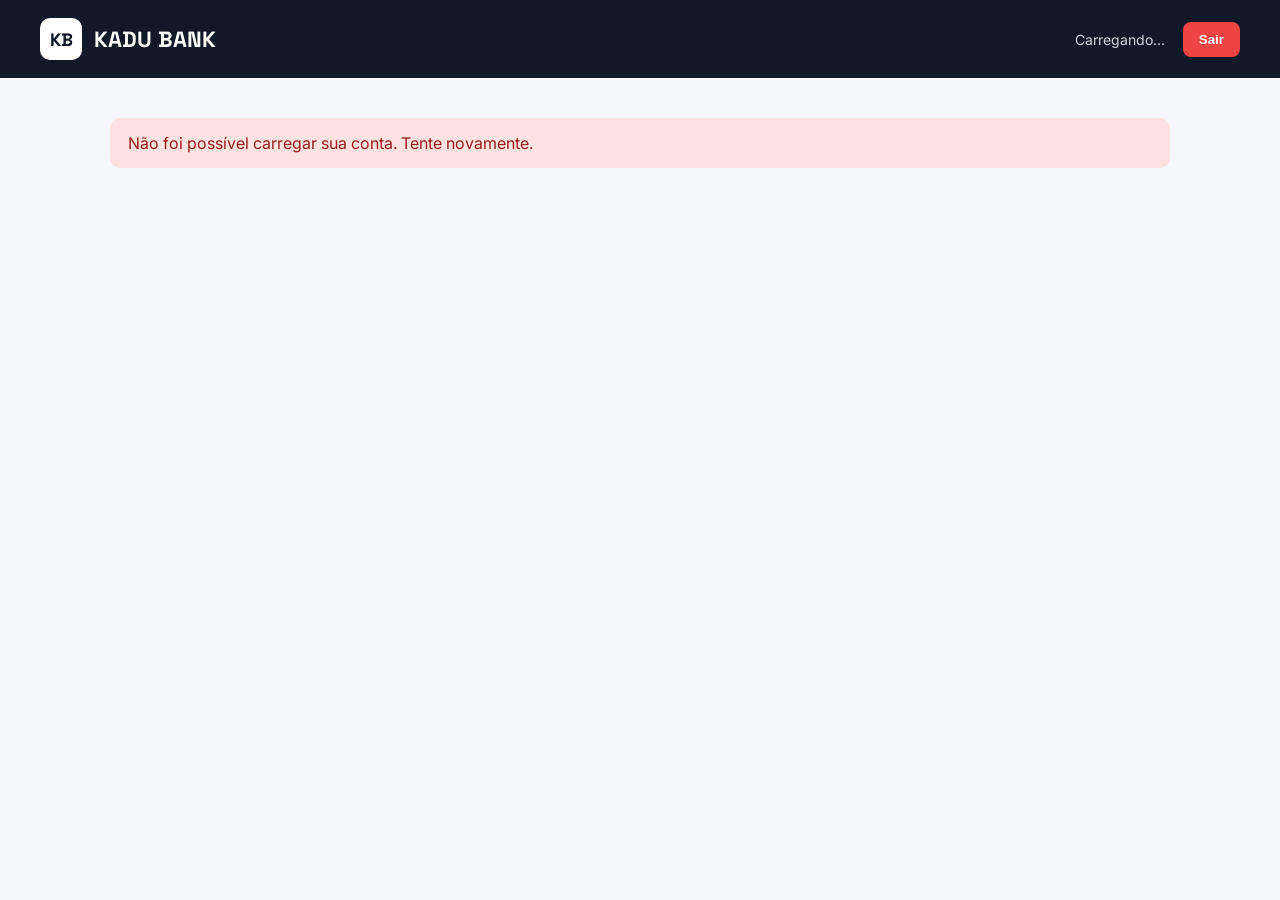
==== target/classes/static/index.html @ 9077492c "Try return balance" ====
<!DOCTYPE html>
<html lang="pt-BR">

<head>
  <meta charset="UTF-8">
  <meta name="viewport" content="width=device-width, initial-scale=1.0">

  <title>Kadu Bank</title>

  <link rel="preconnect" href="https://fonts.googleapis.com">
  <link rel="preconnect" href="https://fonts.gstatic.com" crossorigin>

  <link
          href="https://fonts.googleapis.com/css2?family=Space+Grotesk:wght@500;600;700&family=Inter:wght@400;500;600&display=swap"
          rel="stylesheet">

  <style>

    * {
      margin: 0;
      padding: 0;
      box-sizing: border-box;
    }

    body {
      min-height: 100vh;
      background: #f5f7fa;
      font-family: 'Inter', sans-serif;
      color: #111827;
    }

    header {
      width: 100%;
      background: #111827;
      color: white;
      padding: 18px 40px;

      display: flex;
      align-items: center;
      justify-content: space-between;
    }

    .logo {
      display: flex;
      align-items: center;
      gap: 12px;
    }

    .logo-kb {
      width: 42px;
      height: 42px;

      display: flex;
      align-items: center;
      justify-content: center;

      background: white;
      color: #111827;

      border-radius: 10px;

      font-family: 'Space Grotesk', sans-serif;
      font-weight: 700;
      font-size: 18px;
    }

    .logo h1 {
      font-family: 'Space Grotesk', sans-serif;
      font-size: 22px;
    }

    .usuario-area {
      display: flex;
      align-items: center;
      gap: 18px;
    }

    #emailUsuario {
      font-size: 14px;
      color: #d1d5db;
    }

    .botao-sair {
      border: none;
      background: #ef4444;
      color: white;

      padding: 10px 16px;
      border-radius: 8px;

      font-weight: 600;
      cursor: pointer;

      transition: 0.2s;
    }

    .botao-sair:hover {
      background: #dc2626;
    }

    main {
      max-width: 1100px;
      margin: 40px auto;
      padding: 0 20px;
    }

    .boas-vindas {
      margin-bottom: 30px;
    }

    .boas-vindas h2 {
      font-family: 'Space Grotesk', sans-serif;
      font-size: 30px;
      margin-bottom: 8px;
    }

    .boas-vindas p {
      color: #6b7280;
    }

    .grid {
      display: grid;
      grid-template-columns: 2fr 1fr;
      gap: 22px;
    }

    .cartao {
      background: white;
      border-radius: 18px;
      padding: 28px;

      box-shadow: 0 8px 30px rgba(0, 0, 0, 0.07);
    }

    .cartao-saldo {
      background: #111827;
      color: white;
    }

    .titulo-cartao {
      font-size: 14px;
      color: #9ca3af;
      margin-bottom: 15px;
    }

    .cartao-saldo .titulo-cartao {
      color: #d1d5db;
    }

    .saldo {
      font-family: 'Space Grotesk', sans-serif;
      font-size: 42px;
      font-weight: 700;
    }

    .numero-conta {
      margin-top: 25px;
      padding-top: 20px;

      border-top: 1px solid #374151;

      display: flex;
      justify-content: space-between;
      align-items: center;
    }

    .numero-conta span:first-child {
      color: #9ca3af;
      font-size: 13px;
    }

    #numeroConta {
      font-weight: 600;
    }

    .informacoes h3 {
      font-family: 'Space Grotesk', sans-serif;
      margin-bottom: 20px;
    }

    .info {
      margin-bottom: 18px;
    }

    .info-label {
      display: block;
      font-size: 12px;
      color: #6b7280;
      margin-bottom: 5px;
    }

    .info-valor {
      font-weight: 600;
      word-break: break-word;
    }

    .carregando {
      text-align: center;
      padding: 60px 20px;
      color: #6b7280;
    }

    .erro {
      background: #fee2e2;
      color: #991b1b;

      padding: 15px 18px;
      border-radius: 10px;

      margin-bottom: 20px;

      display: none;
    }

    @media (max-width: 700px) {

      header {
        padding: 15px 20px;
      }

      .usuario-area {
        gap: 8px;
      }

      #emailUsuario {
        display: none;
      }

      main {
        margin-top: 25px;
      }

      .grid {
        grid-template-columns: 1fr;
      }

      .boas-vindas h2 {
        font-size: 25px;
      }

      .saldo {
        font-size: 34px;
      }
    }

  </style>
</head>

<body>

<header>

  <div class="logo">

    <div class="logo-kb">
      KB
    </div>

    <h1>
      KADU BANK
    </h1>

  </div>


  <div class="usuario-area">

        <span id="emailUsuario">
            Carregando...
        </span>

    <button
            class="botao-sair"
            onclick="logout()">
      Sair
    </button>

  </div>

</header>


<main>

  <div
          id="mensagemErro"
          class="erro">
  </div>


  <div
          id="carregando"
          class="carregando">

    Carregando sua conta...

  </div>


  <div id="conteudo" style="display: none;">

    <div class="boas-vindas">

      <h2>
        Olá, <span id="nomeUsuario">usuário</span>!
      </h2>

      <p>
        Bem-vindo ao Kadu Bank.
      </p>

    </div>


    <div class="grid">


      <!-- SALDO -->

      <div class="cartao cartao-saldo">

        <div class="titulo-cartao">
          SALDO DISPONÍVEL
        </div>

        <div
                class="saldo"
                id="saldo">

          R$ 0,00

        </div>


        <div class="numero-conta">

                    <span>
                        Número da conta
                    </span>

          <span id="numeroConta">
                        -
                    </span>

        </div>

      </div>


      <!-- INFORMAÇÕES -->

      <div class="cartao informacoes">

        <h3>
          Minha conta
        </h3>


        <div class="info">

                    <span class="info-label">
                        Email
                    </span>

          <span
                  class="info-valor"
                  id="emailConta">

                        -

                    </span>

        </div>


        <div class="info">

                    <span class="info-label">
                        ID da conta
                    </span>

          <span
                  class="info-valor"
                  id="idConta">

                        -

                    </span>

        </div>

      </div>

    </div>

  </div>

</main>


<script>

  /*
   * =====================================================
   * CARREGAR CONTA DO USUÁRIO LOGADO
   * =====================================================
   */

  async function carregarConta() {

    const carregando =
            document.getElementById('carregando');

    const conteudo =
            document.getElementById('conteudo');

    const mensagemErro =
            document.getElementById('mensagemErro');


    try {

      const resposta =
              await fetch('/api/account/me');


      /*
       * Usuário não está logado
       */

      if (resposta.status === 401) {

        window.location.href = 'userLogin.html';

        return;
      }


      /*
       * Outro erro
       */

      if (!resposta.ok) {

        const texto =
                await resposta.text();

        throw new Error(texto);
      }


      /*
       * Converte a resposta para JSON
       */

      const conta =
              await resposta.json();


      console.log('Conta recebida:', conta);


      /*
       * =============================================
       * DADOS DA CONTA
       * =============================================
       */

      const numeroConta =
              conta.accountNumber;

      const saldo =
              conta.balance;


      /*
       * =============================================
       * MOSTRA OS DADOS
       * =============================================
       */

      document.getElementById('numeroConta')
              .innerText = numeroConta;


      document.getElementById('idConta')
              .innerText = conta.id;


      document.getElementById('saldo')
              .innerText =
              formatarMoeda(saldo);


      if (conta.user) {

        const email =
                conta.user.email;

        document.getElementById('emailUsuario')
                .innerText = email;

        document.getElementById('emailConta')
                .innerText = email;


        const nome =
                email.split('@')[0];

        document.getElementById('nomeUsuario')
                .innerText = nome;
      }


      carregando.style.display = 'none';

      conteudo.style.display = 'block';


    } catch (erro) {

      console.error(
              'Erro ao carregar conta:',
              erro
      );


      carregando.style.display = 'none';

      mensagemErro.style.display = 'block';

      mensagemErro.innerText =
              'Não foi possível carregar sua conta. Tente novamente.';
    }

  }

  function formatarMoeda(valor) {

    return Number(valor).toLocaleString(
            'pt-BR',
            {
              style: 'currency',
              currency: 'BRL'
            }
    );

  }



  async function logout() {

    try {

      const resposta =
              await fetch(
                      '/api/user/logout',
                      {
                        method: 'POST'
                      }
              );


      if (resposta.ok) {

        window.location.href =
                'userLogin.html';

        return;
      }


      alert(
              'Não foi possível sair da conta.'
      );


    } catch (erro) {

      console.error(
              'Erro ao fazer logout:',
              erro
      );

      alert(
              'Erro ao conectar com o servidor.'
      );
    }

  }


  carregarConta();

</script>

</body>

</html>
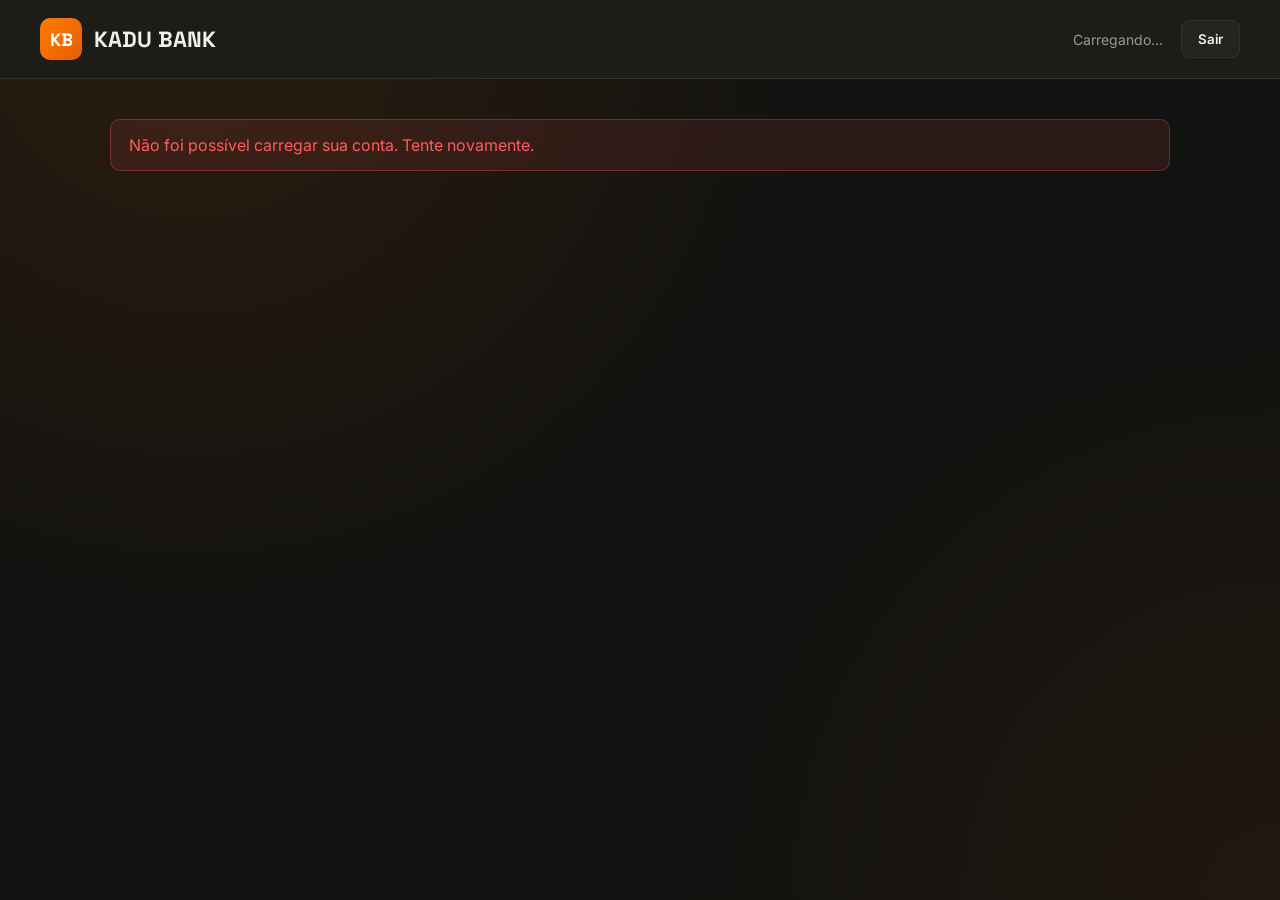
==== commit b5671f66: "Configs for web" ====
--- a/target/classes/static/index.html
+++ b/target/classes/static/index.html
@@ -1,602 +1,868 @@
-
 <!DOCTYPE html>
 <html lang="pt-BR">
 
 <head>
-  <meta charset="UTF-8">
-  <meta name="viewport" content="width=device-width, initial-scale=1.0">
-
-  <title>Kadu Bank</title>
-
-  <link rel="preconnect" href="https://fonts.googleapis.com">
-  <link rel="preconnect" href="https://fonts.gstatic.com" crossorigin>
-
-  <link
-          href="https://fonts.googleapis.com/css2?family=Space+Grotesk:wght@500;600;700&family=Inter:wght@400;500;600&display=swap"
-          rel="stylesheet">
-
-  <style>
-
-    * {
-      margin: 0;
-      padding: 0;
-      box-sizing: border-box;
-    }
-
-    body {
-      min-height: 100vh;
-      background: #f5f7fa;
-      font-family: 'Inter', sans-serif;
-      color: #111827;
-    }
-
-    header {
-      width: 100%;
-      background: #111827;
-      color: white;
-      padding: 18px 40px;
-
-      display: flex;
-      align-items: center;
-      justify-content: space-between;
-    }
-
-    .logo {
-      display: flex;
-      align-items: center;
-      gap: 12px;
-    }
-
-    .logo-kb {
-      width: 42px;
-      height: 42px;
-
-      display: flex;
-      align-items: center;
-      justify-content: center;
-
-      background: white;
-      color: #111827;
-
-      border-radius: 10px;
-
-      font-family: 'Space Grotesk', sans-serif;
-      font-weight: 700;
-      font-size: 18px;
-    }
-
-    .logo h1 {
-      font-family: 'Space Grotesk', sans-serif;
-      font-size: 22px;
-    }
-
-    .usuario-area {
-      display: flex;
-      align-items: center;
-      gap: 18px;
-    }
-
-    #emailUsuario {
-      font-size: 14px;
-      color: #d1d5db;
-    }
-
-    .botao-sair {
-      border: none;
-      background: #ef4444;
-      color: white;
-
-      padding: 10px 16px;
-      border-radius: 8px;
-
-      font-weight: 600;
-      cursor: pointer;
-
-      transition: 0.2s;
-    }
-
-    .botao-sair:hover {
-      background: #dc2626;
-    }
-
-    main {
-      max-width: 1100px;
-      margin: 40px auto;
-      padding: 0 20px;
-    }
-
-    .boas-vindas {
-      margin-bottom: 30px;
-    }
-
-    .boas-vindas h2 {
-      font-family: 'Space Grotesk', sans-serif;
-      font-size: 30px;
-      margin-bottom: 8px;
-    }
-
-    .boas-vindas p {
-      color: #6b7280;
-    }
-
-    .grid {
-      display: grid;
-      grid-template-columns: 2fr 1fr;
-      gap: 22px;
-    }
-
-    .cartao {
-      background: white;
-      border-radius: 18px;
-      padding: 28px;
-
-      box-shadow: 0 8px 30px rgba(0, 0, 0, 0.07);
-    }
-
-    .cartao-saldo {
-      background: #111827;
-      color: white;
-    }
-
-    .titulo-cartao {
-      font-size: 14px;
-      color: #9ca3af;
-      margin-bottom: 15px;
-    }
-
-    .cartao-saldo .titulo-cartao {
-      color: #d1d5db;
-    }
-
-    .saldo {
-      font-family: 'Space Grotesk', sans-serif;
-      font-size: 42px;
-      font-weight: 700;
-    }
-
-    .numero-conta {
-      margin-top: 25px;
-      padding-top: 20px;
-
-      border-top: 1px solid #374151;
-
-      display: flex;
-      justify-content: space-between;
-      align-items: center;
-    }
-
-    .numero-conta span:first-child {
-      color: #9ca3af;
-      font-size: 13px;
-    }
-
-    #numeroConta {
-      font-weight: 600;
-    }
-
-    .informacoes h3 {
-      font-family: 'Space Grotesk', sans-serif;
-      margin-bottom: 20px;
-    }
-
-    .info {
-      margin-bottom: 18px;
-    }
-
-    .info-label {
-      display: block;
-      font-size: 12px;
-      color: #6b7280;
-      margin-bottom: 5px;
-    }
-
-    .info-valor {
-      font-weight: 600;
-      word-break: break-word;
-    }
-
-    .carregando {
-      text-align: center;
-      padding: 60px 20px;
-      color: #6b7280;
-    }
-
-    .erro {
-      background: #fee2e2;
-      color: #991b1b;
-
-      padding: 15px 18px;
-      border-radius: 10px;
-
-      margin-bottom: 20px;
-
-      display: none;
-    }
-
-    @media (max-width: 700px) {
-
-      header {
-        padding: 15px 20px;
-      }
-
-      .usuario-area {
-        gap: 8px;
-      }
-
-      #emailUsuario {
-        display: none;
-      }
-
-      main {
-        margin-top: 25px;
-      }
-
-      .grid {
-        grid-template-columns: 1fr;
-      }
-
-      .boas-vindas h2 {
-        font-size: 25px;
-      }
-
-      .saldo {
-        font-size: 34px;
-      }
-    }
-
-  </style>
+    <meta charset="UTF-8">
+    <meta name="viewport" content="width=device-width, initial-scale=1.0">
+
+    <title>Kadu Bank</title>
+
+    <link rel="preconnect" href="https://fonts.googleapis.com">
+    <link rel="preconnect" href="https://fonts.gstatic.com" crossorigin>
+
+    <link
+        href="https://fonts.googleapis.com/css2?family=Space+Grotesk:wght@500;600;700&family=Inter:wght@400;500;600&display=swap"
+        rel="stylesheet">
+
+    <style>
+        :root {
+            --laranja: #FF7A00;
+            --laranja-escuro: #E65F00;
+            --fundo: #121210;
+            --superficie: #1C1C19;
+            --superficie-alta: #242420;
+            --texto: #F4F1EA;
+            --texto-mudo: #9B9890;
+            --verde: #37C871;
+            --vermelho: #FF5C5C;
+            --borda: #33322D;
+        }
+
+        * {
+            margin: 0;
+            padding: 0;
+            box-sizing: border-box;
+        }
+
+        body {
+            min-height: 100vh;
+            background: var(--fundo);
+            background-image:
+                radial-gradient(
+                    circle at 15% 0%,
+                    rgba(255, 122, 0, 0.10),
+                    transparent 45%
+                ),
+                radial-gradient(
+                    circle at 100% 100%,
+                    rgba(255, 122, 0, 0.06),
+                    transparent 40%
+                );
+            font-family: 'Inter', sans-serif;
+            color: var(--texto);
+        }
+
+        button,
+        input {
+            font-family: inherit;
+        }
+
+        button {
+            cursor: pointer;
+        }
+
+        *:focus-visible {
+            outline: 2px solid var(--laranja);
+            outline-offset: 2px;
+        }
+
+        header {
+            width: 100%;
+            background: var(--superficie);
+            border-bottom: 1px solid var(--borda);
+            padding: 18px 40px;
+            display: flex;
+            align-items: center;
+            justify-content: space-between;
+        }
+
+        .logo {
+            display: flex;
+            align-items: center;
+            gap: 12px;
+        }
+
+        .logo-kb {
+            width: 42px;
+            height: 42px;
+            display: flex;
+            align-items: center;
+            justify-content: center;
+            background: linear-gradient(
+                135deg,
+                var(--laranja),
+                var(--laranja-escuro)
+            );
+            color: white;
+            border-radius: 10px;
+            font-family: 'Space Grotesk', sans-serif;
+            font-weight: 700;
+            font-size: 18px;
+        }
+
+        .logo h1 {
+            font-family: 'Space Grotesk', sans-serif;
+            font-size: 22px;
+            color: var(--texto);
+        }
+
+        .usuario-area {
+            display: flex;
+            align-items: center;
+            gap: 18px;
+        }
+
+        #emailUsuario {
+            font-size: 14px;
+            color: var(--texto-mudo);
+        }
+
+        .botao-sair {
+            border: 1px solid var(--borda);
+            background: var(--superficie-alta);
+            color: var(--texto);
+            padding: 10px 16px;
+            border-radius: 8px;
+            font-weight: 600;
+            transition: 0.2s;
+        }
+
+        .botao-sair:hover {
+            background: var(--vermelho);
+            border-color: var(--vermelho);
+            color: white;
+        }
+
+        main {
+            max-width: 1100px;
+            margin: 40px auto;
+            padding: 0 20px;
+        }
+
+        .boas-vindas {
+            margin-bottom: 30px;
+        }
+
+        .boas-vindas h2 {
+            font-family: 'Space Grotesk', sans-serif;
+            font-size: 30px;
+            margin-bottom: 8px;
+        }
+
+        .boas-vindas p {
+            color: var(--texto-mudo);
+        }
+
+        .grid {
+            display: grid;
+            grid-template-columns: 2fr 1fr;
+            gap: 22px;
+        }
+
+        .cartao {
+            background: var(--superficie);
+            border: 1px solid var(--borda);
+            border-radius: 18px;
+            padding: 28px;
+            box-shadow: 0 20px 60px rgba(0, 0, 0, 0.35);
+        }
+
+        .titulo-cartao {
+            font-size: 14px;
+            color: var(--texto-mudo);
+            margin-bottom: 15px;
+        }
+
+        .saldo {
+            font-family: 'Space Grotesk', sans-serif;
+            font-size: 42px;
+            font-weight: 700;
+        }
+
+        .numero-conta {
+            margin-top: 25px;
+            padding-top: 20px;
+            border-top: 1px solid var(--borda);
+            display: flex;
+            justify-content: space-between;
+            align-items: center;
+        }
+
+        .numero-conta span:first-child {
+            color: var(--texto-mudo);
+            font-size: 13px;
+        }
+
+        #numeroConta {
+            font-weight: 600;
+        }
+
+        .acoes {
+            display: grid;
+            grid-template-columns: 1fr 1fr;
+            gap: 12px;
+            margin-top: 24px;
+        }
+
+        .botao-acao {
+            border-radius: 12px;
+            padding: 14px 10px;
+            font-weight: 600;
+            font-size: 14px;
+            transition: transform 0.08s ease, filter 0.15s ease;
+        }
+
+        .botao-acao:active {
+            transform: scale(0.98);
+        }
+
+        .botao-depositar {
+            border: none;
+            background: linear-gradient(
+                135deg,
+                var(--laranja),
+                var(--laranja-escuro)
+            );
+            color: #14140F;
+        }
+
+        .botao-sacar {
+            background: var(--superficie-alta);
+            color: var(--texto);
+            border: 1px solid var(--borda);
+        }
+
+        .botao-acao:hover {
+            filter: brightness(1.08);
+        }
+
+        .informacoes h3 {
+            font-family: 'Space Grotesk', sans-serif;
+            margin-bottom: 20px;
+        }
+
+        .info {
+            margin-bottom: 18px;
+        }
+
+        .info-label {
+            display: block;
+            font-size: 12px;
+            color: var(--texto-mudo);
+            margin-bottom: 5px;
+        }
+
+        .info-valor {
+            font-weight: 600;
+            word-break: break-word;
+        }
+
+        .carregando {
+            text-align: center;
+            padding: 60px 20px;
+            color: var(--texto-mudo);
+        }
+
+        .erro {
+            background: rgba(255, 92, 92, 0.10);
+            border: 1px solid rgba(255, 92, 92, 0.30);
+            color: var(--vermelho);
+            padding: 15px 18px;
+            border-radius: 10px;
+            margin-bottom: 20px;
+            display: none;
+        }
+
+        .modal {
+            position: fixed;
+            inset: 0;
+            background: rgba(0, 0, 0, 0.70);
+            display: none;
+            align-items: center;
+            justify-content: center;
+            padding: 20px;
+            z-index: 1000;
+        }
+
+        .modal.ativo {
+            display: flex;
+        }
+
+        .modal-conteudo {
+            width: 100%;
+            max-width: 400px;
+            background: var(--superficie);
+            border: 1px solid var(--borda);
+            border-radius: 20px;
+            padding: 26px;
+            box-shadow: 0 20px 60px rgba(0, 0, 0, 0.5);
+        }
+
+        .modal-conteudo h3 {
+            font-family: 'Space Grotesk', sans-serif;
+            font-size: 22px;
+            margin-bottom: 6px;
+        }
+
+        .modal-conteudo p {
+            color: var(--texto-mudo);
+            font-size: 13px;
+            margin-bottom: 20px;
+        }
+
+        .campo {
+            display: flex;
+            flex-direction: column;
+            background: var(--superficie-alta);
+            border: 1px solid var(--borda);
+            border-radius: 12px;
+            padding: 8px 14px;
+            margin-bottom: 12px;
+            transition: border-color 0.15s ease;
+        }
+
+        .campo:focus-within {
+            border-color: var(--laranja);
+        }
+
+        .campo label {
+            font-size: 11px;
+            text-transform: uppercase;
+            letter-spacing: 0.06em;
+            color: var(--texto-mudo);
+            font-weight: 600;
+        }
+
+        .campo input {
+            background: transparent;
+            border: none;
+            outline: none;
+            color: var(--texto);
+            font-family: 'Space Grotesk', sans-serif;
+            font-size: 18px;
+            font-weight: 600;
+            padding: 5px 0;
+        }
+
+        .campo input::placeholder {
+            color: var(--texto-mudo);
+        }
+
+        .botoes-modal {
+            display: grid;
+            grid-template-columns: 1fr 1fr;
+            gap: 10px;
+            margin-top: 15px;
+        }
+
+        .botao-modal {
+            border-radius: 10px;
+            padding: 13px;
+            font-weight: 600;
+        }
+
+        .botao-confirmar {
+            border: none;
+            background: linear-gradient(
+                135deg,
+                var(--laranja),
+                var(--laranja-escuro)
+            );
+            color: #14140F;
+        }
+
+        .botao-cancelar {
+            background: var(--superficie-alta);
+            border: 1px solid var(--borda);
+            color: var(--texto);
+        }
+
+        .mensagem {
+            min-height: 18px;
+            font-size: 13px;
+            text-align: center;
+            margin-top: 14px;
+            color: var(--vermelho);
+        }
+
+        .mensagem-sucesso {
+            color: var(--verde);
+        }
+
+        @media (max-width: 700px) {
+            header {
+                padding: 15px 20px;
+            }
+
+            .usuario-area {
+                gap: 8px;
+            }
+
+            #emailUsuario {
+                display: none;
+            }
+
+            main {
+                margin-top: 25px;
+            }
+
+            .grid {
+                grid-template-columns: 1fr;
+            }
+
+            .boas-vindas h2 {
+                font-size: 25px;
+            }
+
+            .saldo {
+                font-size: 34px;
+            }
+        }
+
+        @media (max-width: 440px) {
+            .acoes {
+                grid-template-columns: 1fr;
+            }
+
+            .cartao {
+                padding: 24px 20px 28px;
+            }
+        }
+    </style>
 </head>
 
 <body>
 
 <header>
-
-  <div class="logo">
-
-    <div class="logo-kb">
-      KB
+    <div class="logo">
+        <div class="logo-kb">KB</div>
+        <h1>KADU BANK</h1>
     </div>
 
-    <h1>
-      KADU BANK
-    </h1>
-
-  </div>
-
-
-  <div class="usuario-area">
-
-        <span id="emailUsuario">
-            Carregando...
-        </span>
-
-    <button
+    <div class="usuario-area">
+        <span id="emailUsuario">Carregando...</span>
+
+        <button
             class="botao-sair"
             onclick="logout()">
-      Sair
-    </button>
-
-  </div>
-
+            Sair
+        </button>
+    </div>
 </header>
 
-
 <main>
 
-  <div
-          id="mensagemErro"
-          class="erro">
-  </div>
-
-
-  <div
-          id="carregando"
-          class="carregando">
-
-    Carregando sua conta...
-
-  </div>
-
-
-  <div id="conteudo" style="display: none;">
-
-    <div class="boas-vindas">
-
-      <h2>
-        Olá, <span id="nomeUsuario">usuário</span>!
-      </h2>
-
-      <p>
-        Bem-vindo ao Kadu Bank.
-      </p>
-
+    <div
+        id="mensagemErro"
+        class="erro">
     </div>
 
-
-    <div class="grid">
-
-
-      <!-- SALDO -->
-
-      <div class="cartao cartao-saldo">
-
-        <div class="titulo-cartao">
-          SALDO DISPONÍVEL
+    <div
+        id="carregando"
+        class="carregando">
+        Carregando sua conta...
+    </div>
+
+    <div
+        id="conteudo"
+        style="display: none;">
+
+        <div class="boas-vindas">
+            <h2>
+                Olá, <span id="nomeUsuario">usuário</span>!
+            </h2>
+
+            <p>
+                Bem-vindo ao Kadu Bank.
+            </p>
         </div>
 
-        <div
-                class="saldo"
-                id="saldo">
-
-          R$ 0,00
-
-        </div>
-
-
-        <div class="numero-conta">
-
-                    <span>
-                        Número da conta
-                    </span>
-
-          <span id="numeroConta">
+        <div class="grid">
+
+            <div class="cartao">
+
+                <div class="titulo-cartao">
+                    SALDO DISPONÍVEL
+                </div>
+
+                <div
+                    class="saldo"
+                    id="saldo">
+                    R$ 0,00
+                </div>
+
+                <div class="numero-conta">
+                    <span>Número da conta</span>
+
+                    <span id="numeroConta">
                         -
                     </span>
-
-        </div>
-
-      </div>
-
-
-      <!-- INFORMAÇÕES -->
-
-      <div class="cartao informacoes">
-
-        <h3>
-          Minha conta
-        </h3>
-
-
-        <div class="info">
-
+                </div>
+
+                <div class="acoes">
+
+                    <button
+                        class="botao-acao botao-depositar"
+                        onclick="abrirModal('depositar')">
+                        Depositar
+                    </button>
+
+                    <button
+                        class="botao-acao botao-sacar"
+                        onclick="abrirModal('sacar')">
+                        Sacar
+                    </button>
+
+                </div>
+
+            </div>
+
+            <div class="cartao informacoes">
+
+                <h3>
+                    Minha conta
+                </h3>
+
+                <div class="info">
                     <span class="info-label">
                         Email
                     </span>
 
-          <span
-                  class="info-valor"
-                  id="emailConta">
-
+                    <span
+                        class="info-valor"
+                        id="emailConta">
                         -
-
                     </span>
-
-        </div>
-
-
-        <div class="info">
-
+                </div>
+
+                <div class="info">
                     <span class="info-label">
                         ID da conta
                     </span>
 
-          <span
-                  class="info-valor"
-                  id="idConta">
-
+                    <span
+                        class="info-valor"
+                        id="idConta">
                         -
-
                     </span>
+                </div>
+
+                <div class="info">
+                    <span class="info-label">
+                        ID do usuário
+                    </span>
+
+                    <span
+                        class="info-valor"
+                        id="idUsuario">
+                        -
+                    </span>
+                </div>
+
+            </div>
 
         </div>
-
-      </div>
-
     </div>
-
-  </div>
-
 </main>
 
+<div
+    id="modal"
+    class="modal">
+
+    <div class="modal-conteudo">
+
+        <h3 id="modalTitulo">
+            Depositar dinheiro
+        </h3>
+
+        <p id="modalDescricao">
+            Informe o valor que deseja depositar.
+        </p>
+
+        <div class="campo">
+
+            <label for="valorOperacao">
+                Valor
+            </label>
+
+            <input
+                id="valorOperacao"
+                type="number"
+                min="0.01"
+                step="0.01"
+                placeholder="0,00">
+
+        </div>
+
+        <div class="botoes-modal">
+
+            <button
+                class="botao-modal botao-cancelar"
+                onclick="fecharModal()">
+                Cancelar
+            </button>
+
+            <button
+                class="botao-modal botao-confirmar"
+                onclick="realizarOperacao()">
+                Confirmar
+            </button>
+
+        </div>
+
+        <div
+            id="mensagemOperacao"
+            class="mensagem">
+        </div>
+
+    </div>
+</div>
 
 <script>
-
-  /*
-   * =====================================================
-   * CARREGAR CONTA DO USUÁRIO LOGADO
-   * =====================================================
-   */
-
-  async function carregarConta() {
-
-    const carregando =
-            document.getElementById('carregando');
-
-    const conteudo =
-            document.getElementById('conteudo');
-
-    const mensagemErro =
-            document.getElementById('mensagemErro');
-
-
-    try {
-
-      const resposta =
-              await fetch('/api/account/me');
-
-
-      /*
-       * Usuário não está logado
-       */
-
-      if (resposta.status === 401) {
-
-        window.location.href = 'userLogin.html';
-
-        return;
-      }
-
-
-      /*
-       * Outro erro
-       */
-
-      if (!resposta.ok) {
-
-        const texto =
-                await resposta.text();
-
-        throw new Error(texto);
-      }
-
-
-      /*
-       * Converte a resposta para JSON
-       */
-
-      const conta =
-              await resposta.json();
-
-
-      console.log('Conta recebida:', conta);
-
-
-      /*
-       * =============================================
-       * DADOS DA CONTA
-       * =============================================
-       */
-
-      const numeroConta =
-              conta.accountNumber;
-
-      const saldo =
-              conta.balance;
-
-
-      /*
-       * =============================================
-       * MOSTRA OS DADOS
-       * =============================================
-       */
-
-      document.getElementById('numeroConta')
-              .innerText = numeroConta;
-
-
-      document.getElementById('idConta')
-              .innerText = conta.id;
-
-
-      document.getElementById('saldo')
-              .innerText =
-              formatarMoeda(saldo);
-
-
-      if (conta.user) {
-
-        const email =
-                conta.user.email;
-
-        document.getElementById('emailUsuario')
-                .innerText = email;
-
-        document.getElementById('emailConta')
-                .innerText = email;
-
-
-        const nome =
-                email.split('@')[0];
-
-        document.getElementById('nomeUsuario')
-                .innerText = nome;
-      }
-
-
-      carregando.style.display = 'none';
-
-      conteudo.style.display = 'block';
-
-
-    } catch (erro) {
-
-      console.error(
-              'Erro ao carregar conta:',
-              erro
-      );
-
-
-      carregando.style.display = 'none';
-
-      mensagemErro.style.display = 'block';
-
-      mensagemErro.innerText =
-              'Não foi possível carregar sua conta. Tente novamente.';
+    let contaAtual = null;
+    let operacaoAtual = null;
+
+    async function carregarConta() {
+        const carregando = document.getElementById('carregando');
+        const conteudo = document.getElementById('conteudo');
+        const mensagemErro = document.getElementById('mensagemErro');
+
+        try {
+            const resposta = await fetch('/api/account/me');
+
+            if (resposta.status === 401) {
+                window.location.href = 'userLogin.html';
+                return;
+            }
+
+            if (!resposta.ok) {
+                throw new Error(await resposta.text());
+            }
+
+            const conta = await resposta.json();
+
+            contaAtual = conta;
+
+            document.getElementById('numeroConta').innerText =
+                conta.accountNumber ?? '-';
+
+            document.getElementById('idConta').innerText =
+                conta.id ?? '-';
+
+            document.getElementById('saldo').innerText =
+                formatarMoeda(conta.balance);
+
+            if (conta.user) {
+                const email = conta.user.email ?? '-';
+
+                document.getElementById('emailUsuario').innerText =
+                    email;
+
+                document.getElementById('emailConta').innerText =
+                    email;
+
+                document.getElementById('idUsuario').innerText =
+                    conta.user.id ?? '-';
+
+                document.getElementById('nomeUsuario').innerText =
+                    email.split('@')[0];
+            }
+
+            carregando.style.display = 'none';
+            conteudo.style.display = 'block';
+
+        } catch (erro) {
+            console.error(erro);
+
+            carregando.style.display = 'none';
+            mensagemErro.style.display = 'block';
+
+            mensagemErro.innerText =
+                'Não foi possível carregar sua conta. Tente novamente.';
+        }
     }
 
-  }
-
-  function formatarMoeda(valor) {
-
-    return Number(valor).toLocaleString(
+    function formatarMoeda(valor) {
+        return Number(valor || 0).toLocaleString(
             'pt-BR',
             {
-              style: 'currency',
-              currency: 'BRL'
-            }
-    );
-
-  }
-
-
-
-  async function logout() {
-
-    try {
-
-      const resposta =
-              await fetch(
-                      '/api/user/logout',
-                      {
-                        method: 'POST'
-                      }
-              );
-
-
-      if (resposta.ok) {
-
-        window.location.href =
-                'userLogin.html';
-
-        return;
-      }
-
-
-      alert(
-              'Não foi possível sair da conta.'
-      );
-
-
-    } catch (erro) {
-
-      console.error(
-              'Erro ao fazer logout:',
-              erro
-      );
-
-      alert(
-              'Erro ao conectar com o servidor.'
-      );
+                style: 'currency',
+                currency: 'BRL'
+            }
+        );
     }
 
-  }
-
-
-  carregarConta();
-
+    function abrirModal(tipo) {
+        operacaoAtual = tipo;
+
+        const modal = document.getElementById('modal');
+        const titulo = document.getElementById('modalTitulo');
+        const descricao = document.getElementById('modalDescricao');
+        const mensagem = document.getElementById('mensagemOperacao');
+        const campo = document.getElementById('valorOperacao');
+
+        campo.value = '';
+        mensagem.innerText = '';
+        mensagem.className = 'mensagem';
+
+        if (tipo === 'depositar') {
+            titulo.innerText = 'Depositar dinheiro';
+            descricao.innerText =
+                'Informe o valor que deseja depositar.';
+        } else {
+            titulo.innerText = 'Sacar dinheiro';
+            descricao.innerText =
+                'Informe o valor que deseja sacar.';
+        }
+
+        modal.classList.add('ativo');
+
+        setTimeout(() => {
+            campo.focus();
+        }, 100);
+    }
+
+    function fecharModal() {
+        document
+            .getElementById('modal')
+            .classList.remove('ativo');
+
+        operacaoAtual = null;
+    }
+
+    async function realizarOperacao() {
+        const campo = document.getElementById('valorOperacao');
+        const mensagem = document.getElementById('mensagemOperacao');
+
+        const valor = Number(campo.value);
+
+        if (!valor || valor <= 0) {
+            mensagem.className = 'mensagem';
+            mensagem.innerText = 'Digite um valor válido.';
+            return;
+        }
+
+        if (
+            !contaAtual ||
+            !contaAtual.user ||
+            !contaAtual.user.id
+        ) {
+            mensagem.className = 'mensagem';
+            mensagem.innerText =
+                'Não foi possível identificar o usuário.';
+            return;
+        }
+
+        const userId = contaAtual.user.id;
+
+        const endpoint =
+            operacaoAtual === 'depositar'
+                ? `/api/conta/depositar/${userId}`
+                : `/api/conta/sacar/${userId}`;
+
+        try {
+            mensagem.className = 'mensagem';
+            mensagem.innerText = 'Processando...';
+
+            const resposta = await fetch(
+                endpoint,
+                {
+                    method: 'POST',
+                    headers: {
+                        'Content-Type': 'application/json'
+                    },
+                    body: JSON.stringify({
+                        valor: valor
+                    })
+                }
+            );
+
+            if (!resposta.ok) {
+                const erro = await resposta.text();
+
+                mensagem.className = 'mensagem';
+                mensagem.innerText =
+                    erro || 'Não foi possível realizar a operação.';
+
+                return;
+            }
+
+            const novoSaldo = await resposta.json();
+
+            contaAtual.balance = novoSaldo;
+
+            document.getElementById('saldo').innerText =
+                formatarMoeda(novoSaldo);
+
+            mensagem.className =
+                'mensagem mensagem-sucesso';
+
+            mensagem.innerText =
+                operacaoAtual === 'depositar'
+                    ? 'Depósito realizado com sucesso!'
+                    : 'Saque realizado com sucesso!';
+
+            setTimeout(fecharModal, 1000);
+
+        } catch (erro) {
+            console.error(erro);
+
+            mensagem.className = 'mensagem';
+            mensagem.innerText =
+                'Erro ao conectar com o servidor.';
+        }
+    }
+
+    document
+        .getElementById('modal')
+        .addEventListener('click', function (event) {
+            if (event.target === this) {
+                fecharModal();
+            }
+        });
+
+    document
+        .getElementById('valorOperacao')
+        .addEventListener('keydown', function (event) {
+            if (event.key === 'Enter') {
+                realizarOperacao();
+            }
+
+            if (event.key === 'Escape') {
+                fecharModal();
+            }
+        });
+
+    async function logout() {
+        try {
+            const resposta = await fetch(
+                '/api/user/logout',
+                {
+                    method: 'POST'
+                }
+            );
+
+            if (resposta.ok) {
+                window.location.href = 'userLogin.html';
+                return;
+            }
+
+            alert(
+                'Não foi possível sair da conta.'
+            );
+
+        } catch (erro) {
+            console.error(erro);
+
+            alert(
+                'Erro ao conectar com o servidor.'
+            );
+        }
+    }
+
+    carregarConta();
 </script>
 
 </body>
-
 </html>
 
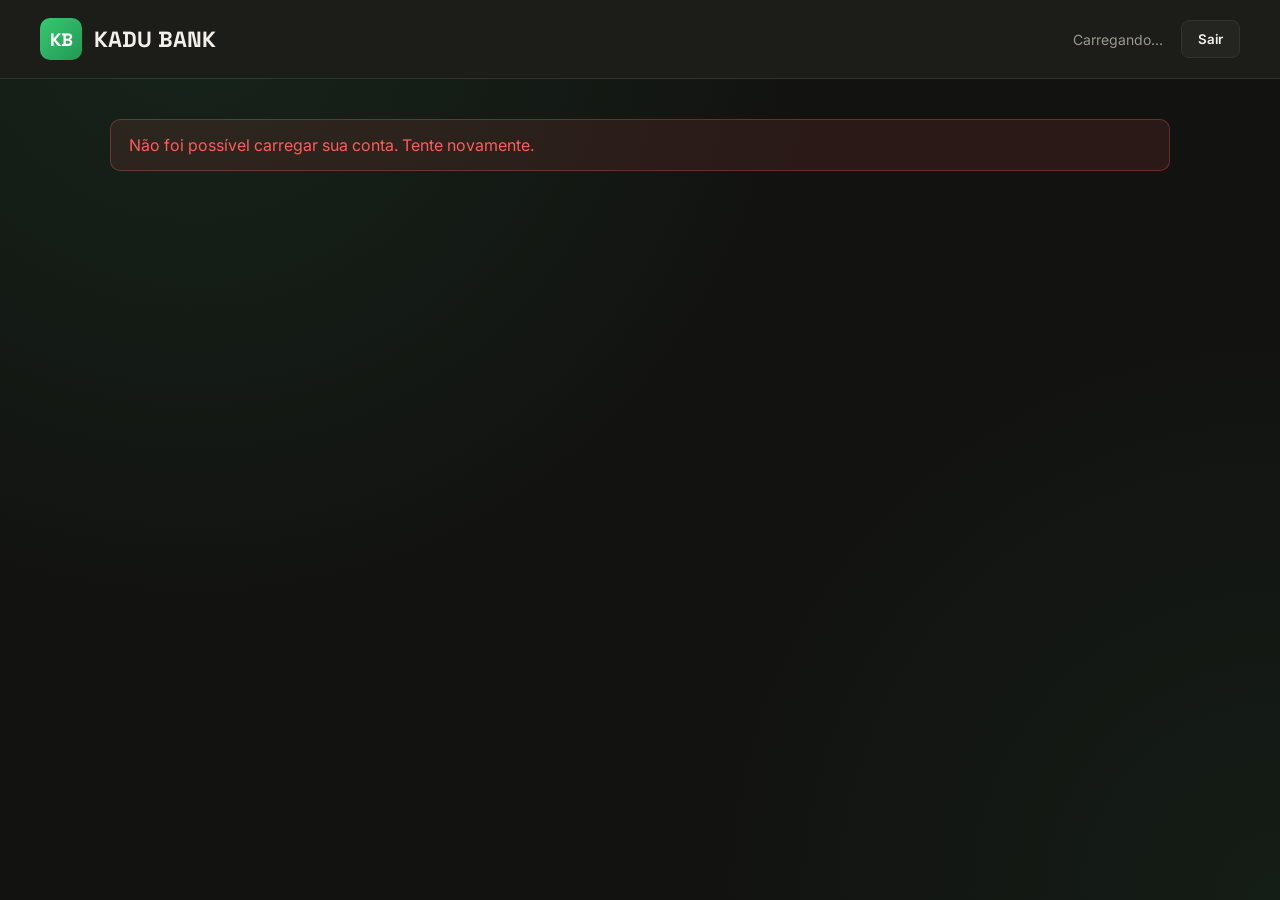
==== commit b9883516: "Conclused" ====
--- a/target/classes/static/index.html
+++ b/target/classes/static/index.html
@@ -11,19 +11,18 @@
     <link rel="preconnect" href="https://fonts.gstatic.com" crossorigin>
 
     <link
-        href="https://fonts.googleapis.com/css2?family=Space+Grotesk:wght@500;600;700&family=Inter:wght@400;500;600&display=swap"
-        rel="stylesheet">
+            href="https://fonts.googleapis.com/css2?family=Space+Grotesk:wght@500;600;700&family=Inter:wght@400;500;600&display=swap"
+            rel="stylesheet">
 
     <style>
         :root {
-            --laranja: #FF7A00;
-            --laranja-escuro: #E65F00;
+            --verde: #37C871;
+            --verde-escuro: #229954;
             --fundo: #121210;
             --superficie: #1C1C19;
             --superficie-alta: #242420;
             --texto: #F4F1EA;
             --texto-mudo: #9B9890;
-            --verde: #37C871;
             --vermelho: #FF5C5C;
             --borda: #33322D;
         }
@@ -38,16 +37,16 @@
             min-height: 100vh;
             background: var(--fundo);
             background-image:
-                radial-gradient(
-                    circle at 15% 0%,
-                    rgba(255, 122, 0, 0.10),
-                    transparent 45%
-                ),
-                radial-gradient(
-                    circle at 100% 100%,
-                    rgba(255, 122, 0, 0.06),
-                    transparent 40%
-                );
+                    radial-gradient(
+                            circle at 15% 0%,
+                            rgba(55, 200, 113, 0.10),
+                            transparent 45%
+                    ),
+                    radial-gradient(
+                            circle at 100% 100%,
+                            rgba(55, 200, 113, 0.06),
+                            transparent 40%
+                    );
             font-family: 'Inter', sans-serif;
             color: var(--texto);
         }
@@ -62,7 +61,7 @@
         }
 
         *:focus-visible {
-            outline: 2px solid var(--laranja);
+            outline: 2px solid var(--verde);
             outline-offset: 2px;
         }
 
@@ -89,9 +88,9 @@
             align-items: center;
             justify-content: center;
             background: linear-gradient(
-                135deg,
-                var(--laranja),
-                var(--laranja-escuro)
+                    135deg,
+                    var(--verde),
+                    var(--verde-escuro)
             );
             color: white;
             border-radius: 10px;
@@ -219,9 +218,9 @@
         .botao-depositar {
             border: none;
             background: linear-gradient(
-                135deg,
-                var(--laranja),
-                var(--laranja-escuro)
+                    135deg,
+                    var(--verde),
+                    var(--verde-escuro)
             );
             color: #14140F;
         }
@@ -322,7 +321,7 @@
         }
 
         .campo:focus-within {
-            border-color: var(--laranja);
+            border-color: var(--verde);
         }
 
         .campo label {
@@ -364,9 +363,9 @@
         .botao-confirmar {
             border: none;
             background: linear-gradient(
-                135deg,
-                var(--laranja),
-                var(--laranja-escuro)
+                    135deg,
+                    var(--verde),
+                    var(--verde-escuro)
             );
             color: #14140F;
         }
@@ -443,8 +442,8 @@
         <span id="emailUsuario">Carregando...</span>
 
         <button
-            class="botao-sair"
-            onclick="logout()">
+                class="botao-sair"
+                onclick="logout()">
             Sair
         </button>
     </div>
@@ -453,19 +452,19 @@
 <main>
 
     <div
-        id="mensagemErro"
-        class="erro">
+            id="mensagemErro"
+            class="erro">
     </div>
 
     <div
-        id="carregando"
-        class="carregando">
+            id="carregando"
+            class="carregando">
         Carregando sua conta...
     </div>
 
     <div
-        id="conteudo"
-        style="display: none;">
+            id="conteudo"
+            style="display: none;">
 
         <div class="boas-vindas">
             <h2>
@@ -486,8 +485,8 @@
                 </div>
 
                 <div
-                    class="saldo"
-                    id="saldo">
+                        class="saldo"
+                        id="saldo">
                     R$ 0,00
                 </div>
 
@@ -502,14 +501,14 @@
                 <div class="acoes">
 
                     <button
-                        class="botao-acao botao-depositar"
-                        onclick="abrirModal('depositar')">
+                            class="botao-acao botao-depositar"
+                            onclick="abrirModal('depositar')">
                         Depositar
                     </button>
 
                     <button
-                        class="botao-acao botao-sacar"
-                        onclick="abrirModal('sacar')">
+                            class="botao-acao botao-sacar"
+                            onclick="abrirModal('sacar')">
                         Sacar
                     </button>
 
@@ -529,8 +528,8 @@
                     </span>
 
                     <span
-                        class="info-valor"
-                        id="emailConta">
+                            class="info-valor"
+                            id="emailConta">
                         -
                     </span>
                 </div>
@@ -541,8 +540,8 @@
                     </span>
 
                     <span
-                        class="info-valor"
-                        id="idConta">
+                            class="info-valor"
+                            id="idConta">
                         -
                     </span>
                 </div>
@@ -553,8 +552,8 @@
                     </span>
 
                     <span
-                        class="info-valor"
-                        id="idUsuario">
+                            class="info-valor"
+                            id="idUsuario">
                         -
                     </span>
                 </div>
@@ -566,8 +565,8 @@
 </main>
 
 <div
-    id="modal"
-    class="modal">
+        id="modal"
+        class="modal">
 
     <div class="modal-conteudo">
 
@@ -586,33 +585,33 @@
             </label>
 
             <input
-                id="valorOperacao"
-                type="number"
-                min="0.01"
-                step="0.01"
-                placeholder="0,00">
+                    id="valorOperacao"
+                    type="number"
+                    min="0.01"
+                    step="0.01"
+                    placeholder="0,00">
 
         </div>
 
         <div class="botoes-modal">
 
             <button
-                class="botao-modal botao-cancelar"
-                onclick="fecharModal()">
+                    class="botao-modal botao-cancelar"
+                    onclick="fecharModal()">
                 Cancelar
             </button>
 
             <button
-                class="botao-modal botao-confirmar"
-                onclick="realizarOperacao()">
+                    class="botao-modal botao-confirmar"
+                    onclick="realizarOperacao()">
                 Confirmar
             </button>
 
         </div>
 
         <div
-            id="mensagemOperacao"
-            class="mensagem">
+                id="mensagemOperacao"
+                class="mensagem">
         </div>
 
     </div>
